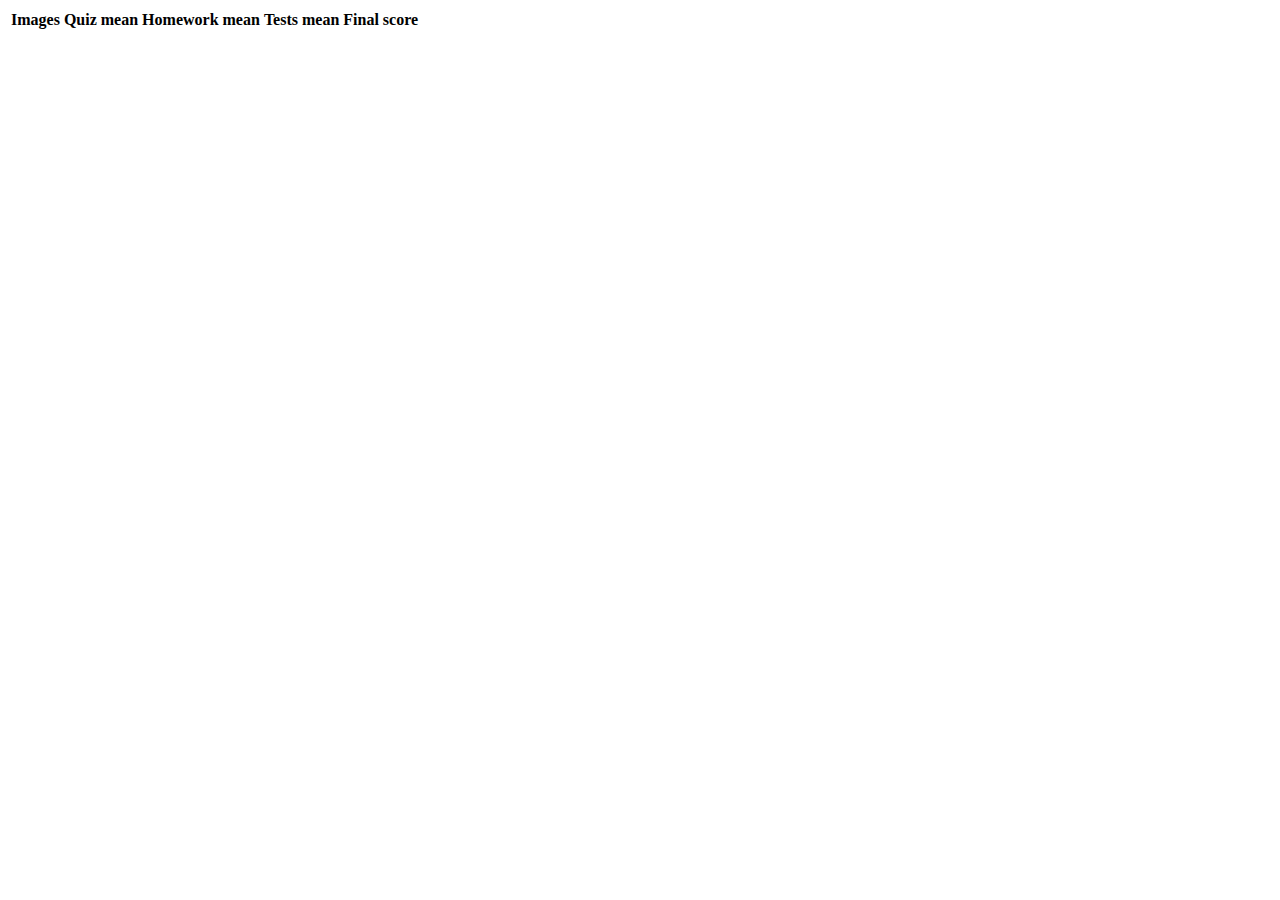
==== PenguinTable.html @ 2227b480 "Add files via upload" ====
<html>
    <head>
        <script src="https://d3js.org/d3.v5.min.js"></script>
    </head>
    <body>
        <table>
            <thead>
                <th id="Pics">Images</th>
                <th id="Quizmean">Quiz mean</th>
                <th id="HWmean">Homework mean</th>
                <th id="testmean">Tests mean</th>
                <th id="final">Final score</th>
            </thead>
            <tbody>
            </tbody>
        </table>
        <script src="PenguinTable.js"></script>
    </body>
</html>
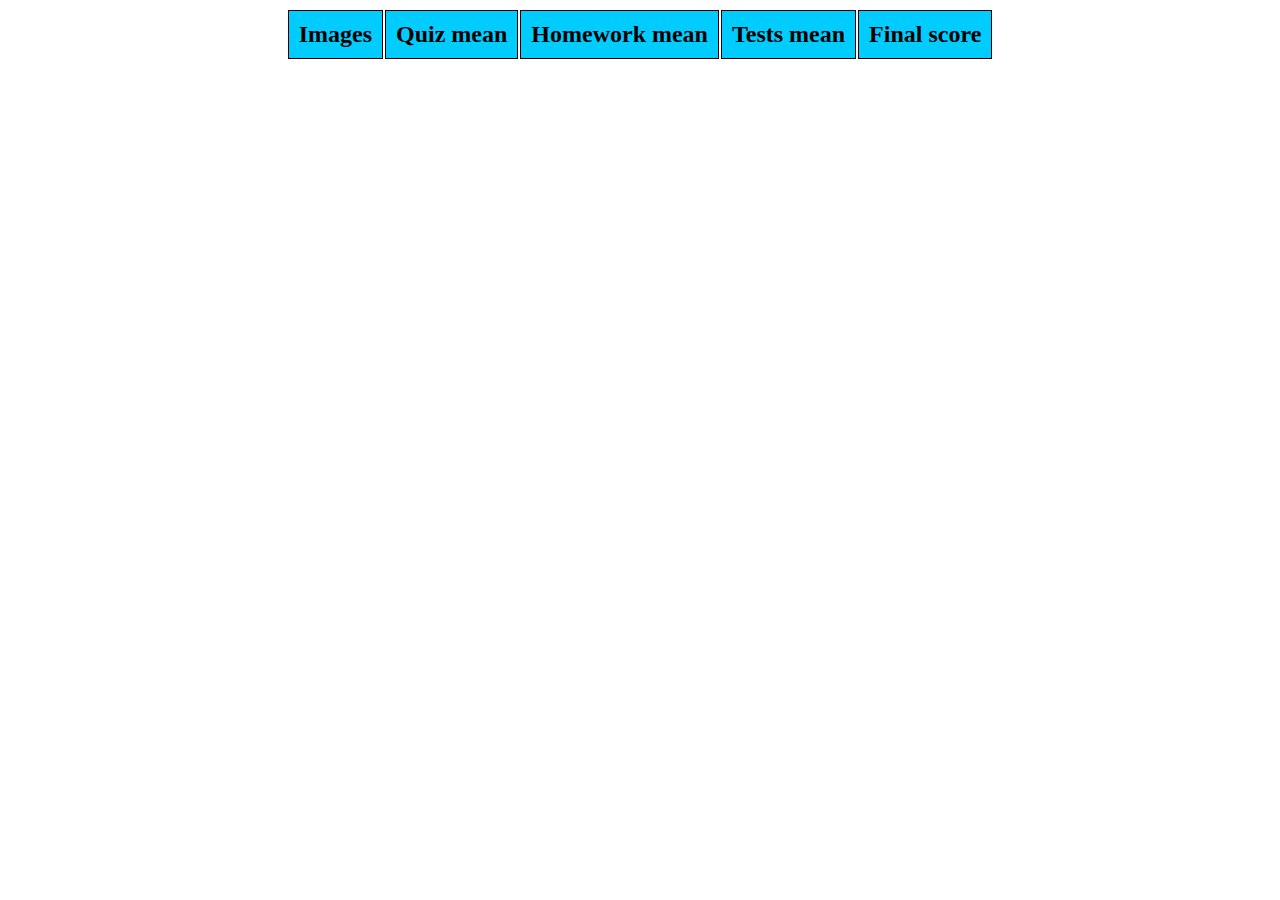
==== commit a8f93ff7: "added files" ====
--- a/PenguinTable.html
+++ b/PenguinTable.html
@@ -1,6 +1,7 @@
 <html>
     <head>
         <script src="https://d3js.org/d3.v5.min.js"></script>
+        <link href="styles.css" rel="stylesheet" type="text/css" />
     </head>
     <body>
         <table>
--- a/styles.css
+++ b/styles.css
@@ -0,0 +1,34 @@
+td, th
+{
+    padding: 10px;
+    border: 1px solid #000000;
+    text-align: center;
+}
+
+table
+{
+    margin: auto;
+}
+
+th
+{
+    font-size: 24px;
+    background-color: #00ccff;
+}
+
+td
+{
+    font-size: 20px;
+    background-color: #ccf5ff;
+}
+
+img
+{
+    height: 150px;
+    width: 150px;
+}
+
+div 
+{
+    border: 1px solid #000000;
+}